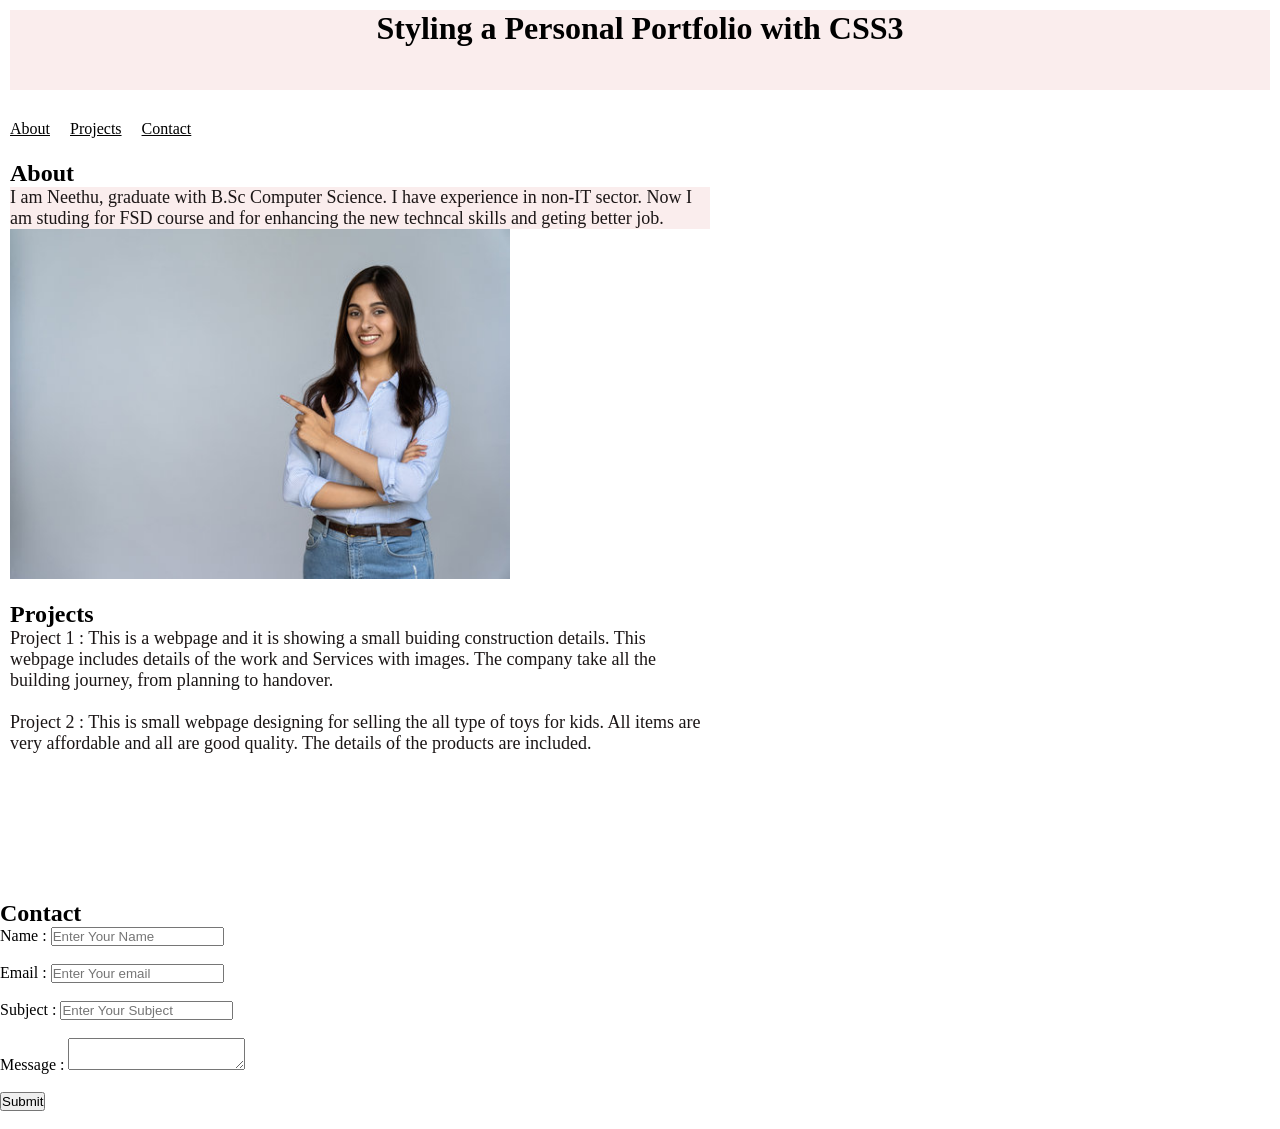
==== CSSAsgnt1.html @ 3152fa26 "Add files via upload" ====
<!DOCTYPE html>
<html lang="en">

<head>
    <meta charset="UTF-8">
    <meta name="viewport" content="width=device-width, initial-scale=1.0">
    <title>CSS Assignment 1</title>
    <link rel="stylesheet" href="CSSAsgnt.css">
</head>

<body>
    <header>
        <div class="container">

            <h1>Styling a Personal Portfolio with CSS3</h1>

            <div class="nav">

                <nav>
                    <ul>
                        <li><a href="#about">About</a></li>
                        <li><a href="#projects">Projects</a></li>
                        <li><a href="#contact">Contact</a></li>


                    </ul>
                </nav>
            </div>
            <main>
                <section id="about">
                    <article>
                        <header>
                            <h2>About</h2>
                        </header>
                        <div class="aboutme">

                            <p>
                                I am Neethu, graduate with B.Sc Computer Science. I have experience in non-IT sector.
                                Now I
                                am studing for FSD course and for enhancing the new techncal skills and geting better
                                job.
                            </p>
                        </div>
                        <div class="sidebar">
                            <img src="./photo.jpg">
                        </div>

                    </article>
                </section>
                <br>
                <section id="project">
                    <article>
                        <header>
                            <h2>Projects</h2>
                        </header>

                        <p>
                            Project 1 : This is a webpage and it is showing a small buiding construction details. This
                            webpage includes
                            details
                            of the work and Services with images. The company take all the building journey, from
                            planning to
                            handover.
                            <br> <br>
                            Project 2 : This is small webpage designing for selling the all type of toys for kids. All
                            items are very
                            affordable and all are good quality. The details of the products
                            are
                            included.
                        </p>
        </div>

        <section id="contact">
            <article>
                <header>
                    <h2>Contact</h2>
                </header>
                <form>
                    <div>
                        <label for="txtName">Name :</label>
                        <input type="text" name="txtName" id="txtName" placeholder="Enter Your Name" required />
                    </div>
                    <br />
                    <div>
                        <label for="txtEmail">Email :</label>
                        <input type="email" name="txtEmail" id="txtEmail" placeholder="Enter Your email" required />
                    </div>
                    <br />
                    <div>
                        <label for="txtName">Subject :</label>
                        <input type="text" name="txtName" id="txtName" placeholder="Enter Your Subject" required />
                    </div>
                    <br />
                    <div>
                        <label for="txtMessage">Message :</label>
                        <textarea id="txtMessage" name="txtMessage" required></textarea>
                    </div>
                    <br />
                    <div>
                        <button type="submit"> Submit </button>
                    </div>
                    <br />
                </form>
            </article>
        </section>
        </div>
        </main>
    </header>
</body>

</html>
---- CSSAsgnt.css ----
* {
  margin: 0;
  padding: 0;
  box-sizing: border-box;
}
.container {
  display: grid;
  grid-template-columns: 700px 1fr;
  grid-template-rows: 80px 50px 1fr 80px ;
  min-height: 100vh;
  gap:10px;
  padding: 10px;
  }
h1 {
  background-color: rgb(250, 237, 237);
  grid-column: span 2;
  display: flex;
  justify-content: center;
  
  }
  .nav{

  display: flex;
    flex-direction: row;
    justify-content: space-between;
    align-items: flex-start;
  grid-column: span 2;
  }
nav ul {
    display: flex;
    justify-content: center;
    flex-direction: row;
    gap: 20px;
    padding-bottom: 30px;
    padding-top: 20px;
}
nav ul li{
    list-style: none;
    
}
nav a{
    color: black;

}
nav a:hover{
    color: blue;
}
.aboutme {
  
  background-color: rgb(250, 237, 237);
}
p{
  color: rgb(27, 22, 22);
  font-size: large;
  
}
.sidebar img{
  height: 350px;
  width: 500px;
}
.projects{
  grid-column: span 2;
  color: rgb(27, 22, 22);
  font-size: large;
}
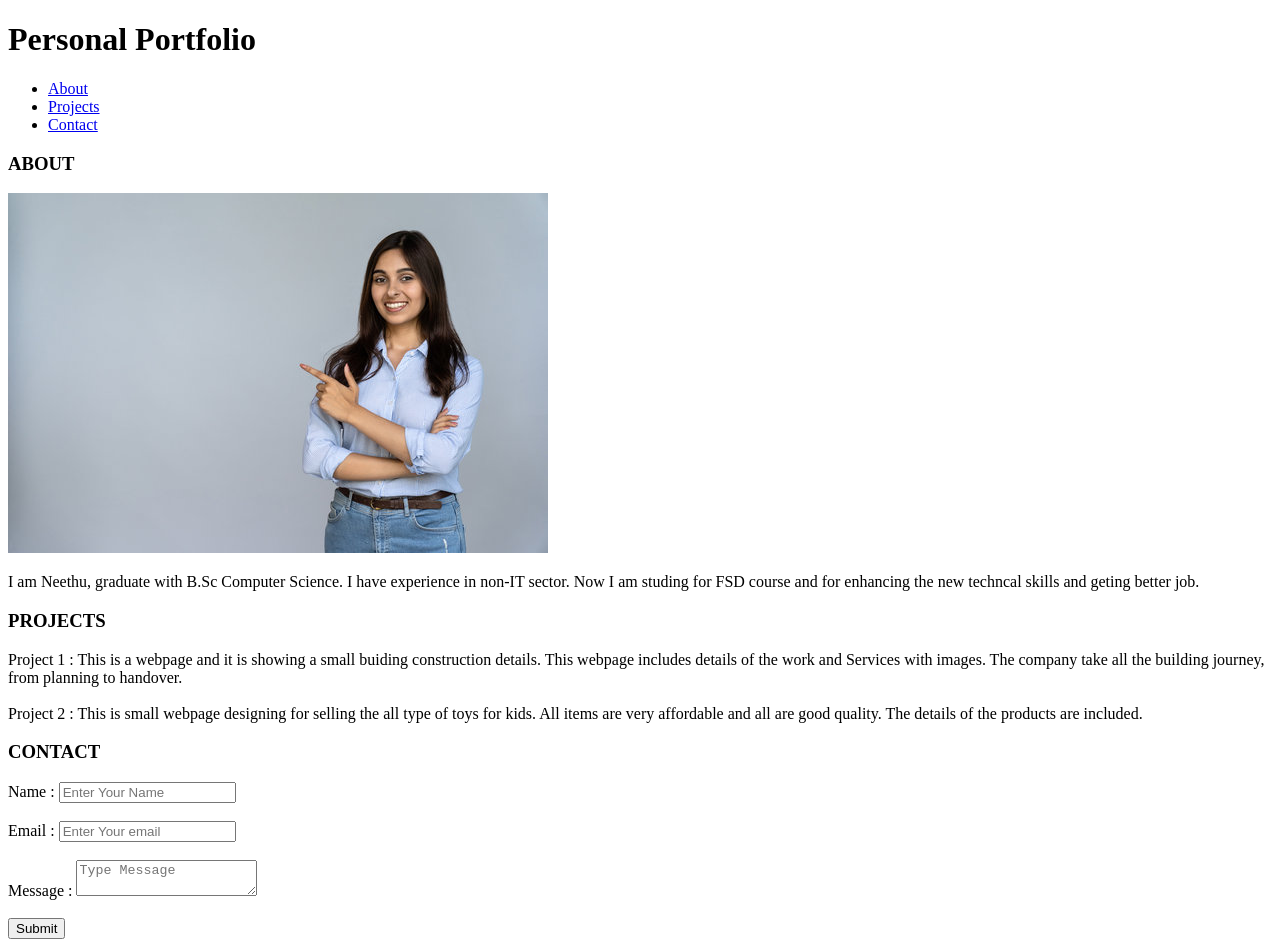
==== commit 9a9cb37e: "Add files via upload" ====
--- a/CSSAsgnt1.html
+++ b/CSSAsgnt1.html
@@ -1,22 +1,23 @@
 <!DOCTYPE html>
 <html lang="en">
-
 <head>
     <meta charset="UTF-8">
     <meta name="viewport" content="width=device-width, initial-scale=1.0">
-    <title>CSS Assignment 1</title>
-    <link rel="stylesheet" href="CSSAsgnt.css">
+    <title>Make the portfolio using CSS</title>
+    <link rel="stylesheet" href="CSSAssignmt2.css">
 </head>
-
 <body>
     <header>
-        <div class="container">
-
-            <h1>Styling a Personal Portfolio with CSS3</h1>
-
-            <div class="nav">
+        <h1>Personal Portfolio</h1>
+        
+    </header>
+    <div class="container">
+        <div class="header">
+    
+<div class="nav">
 
                 <nav>
+                    
                     <ul>
                         <li><a href="#about">About</a></li>
                         <li><a href="#projects">Projects</a></li>
@@ -26,35 +27,29 @@
                     </ul>
                 </nav>
             </div>
-            <main>
-                <section id="about">
-                    <article>
-                        <header>
-                            <h2>About</h2>
-                        </header>
-                        <div class="aboutme">
-
-                            <p>
+        </div>
+        <div class="hero">
+            <section id="about">
+                <header>
+                <h3> ABOUT</h3>
+                </header>
+                <img src="./photo.jpg">
+            </section>
+        </div>
+        <div class="sidebar">
+            <p>
                                 I am Neethu, graduate with B.Sc Computer Science. I have experience in non-IT sector.
                                 Now I
                                 am studing for FSD course and for enhancing the new techncal skills and geting better
                                 job.
                             </p>
-                        </div>
-                        <div class="sidebar">
-                            <img src="./photo.jpg">
-                        </div>
-
-                    </article>
-                </section>
-                <br>
-                <section id="project">
-                    <article>
-                        <header>
-                            <h2>Projects</h2>
-                        </header>
-
-                        <p>
+        </div>
+        <div class="main">
+            <section id="projects">
+                <header>
+                <h3>PROJECTS</h3>
+                </header>
+                <p>
                             Project 1 : This is a webpage and it is showing a small buiding construction details. This
                             webpage includes
                             details
@@ -68,44 +63,36 @@
                             are
                             included.
                         </p>
+            </section>
         </div>
-
-        <section id="contact">
-            <article>
+        <div class="footer">
+            <section id="contact">
                 <header>
-                    <h2>Contact</h2>
+                <h3>CONTACT</h3>
                 </header>
                 <form>
-                    <div>
-                        <label for="txtName">Name :</label>
-                        <input type="text" name="txtName" id="txtName" placeholder="Enter Your Name" required />
-                    </div>
-                    <br />
-                    <div>
-                        <label for="txtEmail">Email :</label>
-                        <input type="email" name="txtEmail" id="txtEmail" placeholder="Enter Your email" required />
-                    </div>
-                    <br />
-                    <div>
-                        <label for="txtName">Subject :</label>
-                        <input type="text" name="txtName" id="txtName" placeholder="Enter Your Subject" required />
-                    </div>
-                    <br />
-                    <div>
-                        <label for="txtMessage">Message :</label>
-                        <textarea id="txtMessage" name="txtMessage" required></textarea>
-                    </div>
-                    <br />
-                    <div>
+                    
+                        <label for="Name">Name :</label>
+                        <input type="text" placeholder="Enter Your Name" required />
+                    
+                    <br><br>
+                    
+                        <label for="Email">Email :</label>
+                        <input type="email" placeholder="Enter Your email" required />
+                    
+                    <br><br>
+                    
+                        <label for="Name">Message :</label>
+                        <textarea id="txtMessage" placeholder="Type Message" required></textarea>                    
+                    <br><br>
+                    
+                    
                         <button type="submit"> Submit </button>
-                    </div>
-                    <br />
+                    
+                    
                 </form>
-            </article>
-        </section>
+            </section>
         </div>
-        </main>
-    </header>
+    </div>
 </body>
-
 </html>
